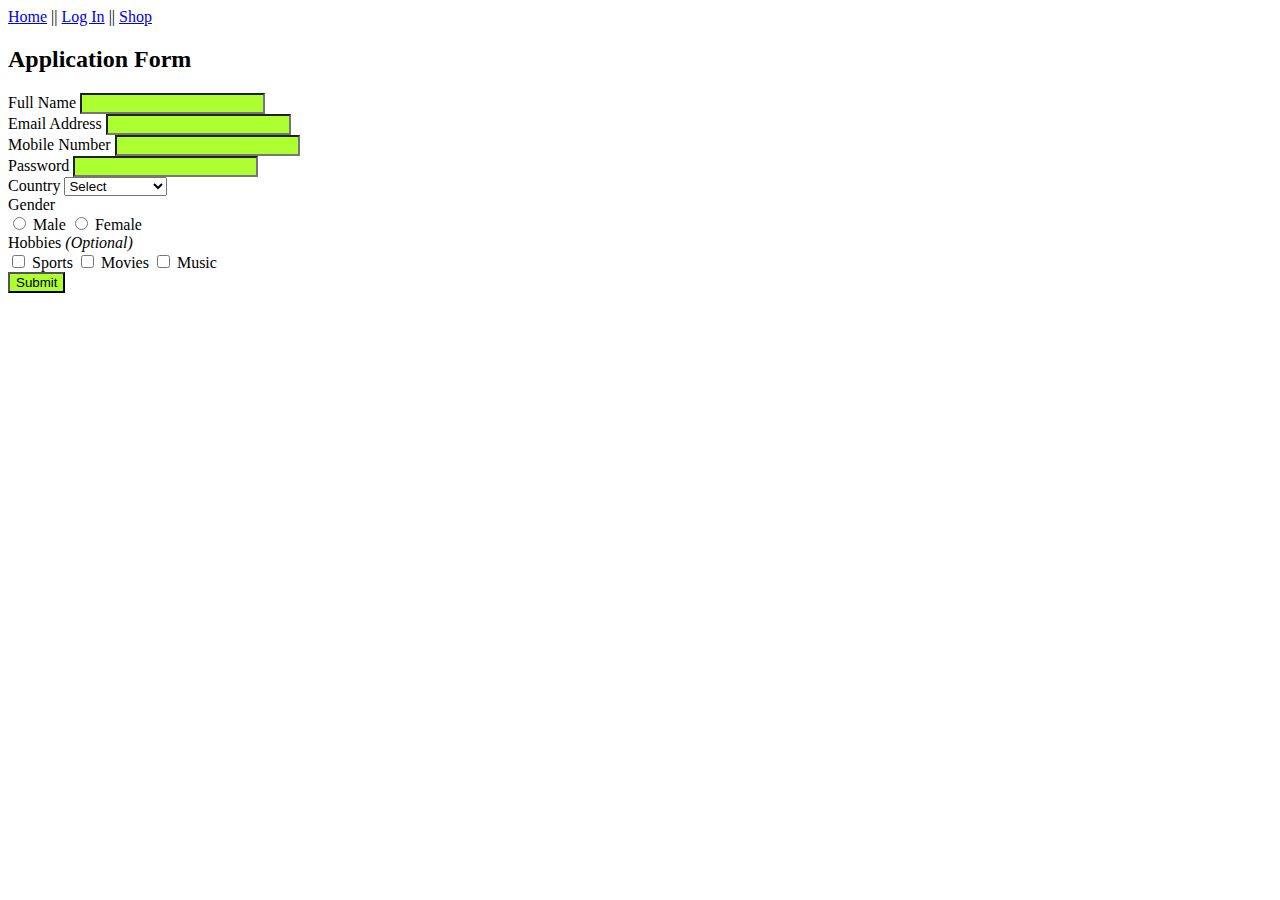
==== form.html @ b0cb84f5 "added orderR" ====
<!DOCTYPE html>
<html lang="en">
<head>
    <meta charset="UTF-8">
    <meta name="viewport" content="width=device-width, initial-scale=1.0">
    <title>Document</title>
</head>
<body>

    <style>
        input:valid {
            background-color: greenyellow;
        }



    </style>

<nav>
    <div class="nav-links">
        <a href="index.html">Home</a>
        ||
        <a href="form.html">Log In</a>
        ||
        <a href="store.html">Shop</a>
    </div>
    
    <form name="contactForm" onsubmit="return validateForm()" action="" method="get">
        <h2>Application Form</h2>
        <div class="row">
            <label>Full Name</label>
            <input type="text" name="name">
            <div class="error" id="nameErr"></div>
        </div>
        <div class="row">
            <label>Email Address</label>
            <!-- this pattern  after the name email requires the user to input an email address  -->
            <input type="text" name="email">
            <div class="error" id="emailErr"></div>
        </div>
        <div class="row">
            <label>Mobile Number</label>
            <input type="text" name="mobile">
            <div class="error" id="mobileErr"></div>
        </div>
        <div class="row">
            <label>Password</label>
            <input type="password" name="password">
            <div class="error" id="mobileErr"></div>
        </div>
       
        <div class="row">
            <label>Country</label>
            <select name="country">
                <option>Select</option>
                <option>Canada</option>
                <option>Mexico</option>
                <option>United States</option>
                <option>Greenland</option>
            </select> 
            <div class="error" id="countryErr"></div>
        </div>
        <div class="row">
            <label>Gender</label>
            <div class="form-inline">
                <label><input type="radio" name="gender" value="male"> Male</label>
                <label><input type="radio" name="gender" value="female"> Female</label> 
            </div>
            <div class="error" id="genderErr"></div>
        </div>
        <div class="row">
            <label>Hobbies <i>(Optional)</i></label>
            <div class="form-inline">
                <label><input type="checkbox" name="hobbies[]" value="sports"> Sports</label>
                <label><input type="checkbox" name="hobbies[]" value="movies"> Movies</label>
                <label><input type="checkbox" name="hobbies[]" value="music"> Music</label>  
            </div>
        </div>        
        <div class="row">
            <input type="submit" value="Submit">
        </div>
    
        <script src="form.js"></script>
    </form>
<div id = "preview"></div>
</div>


</body>
</html>
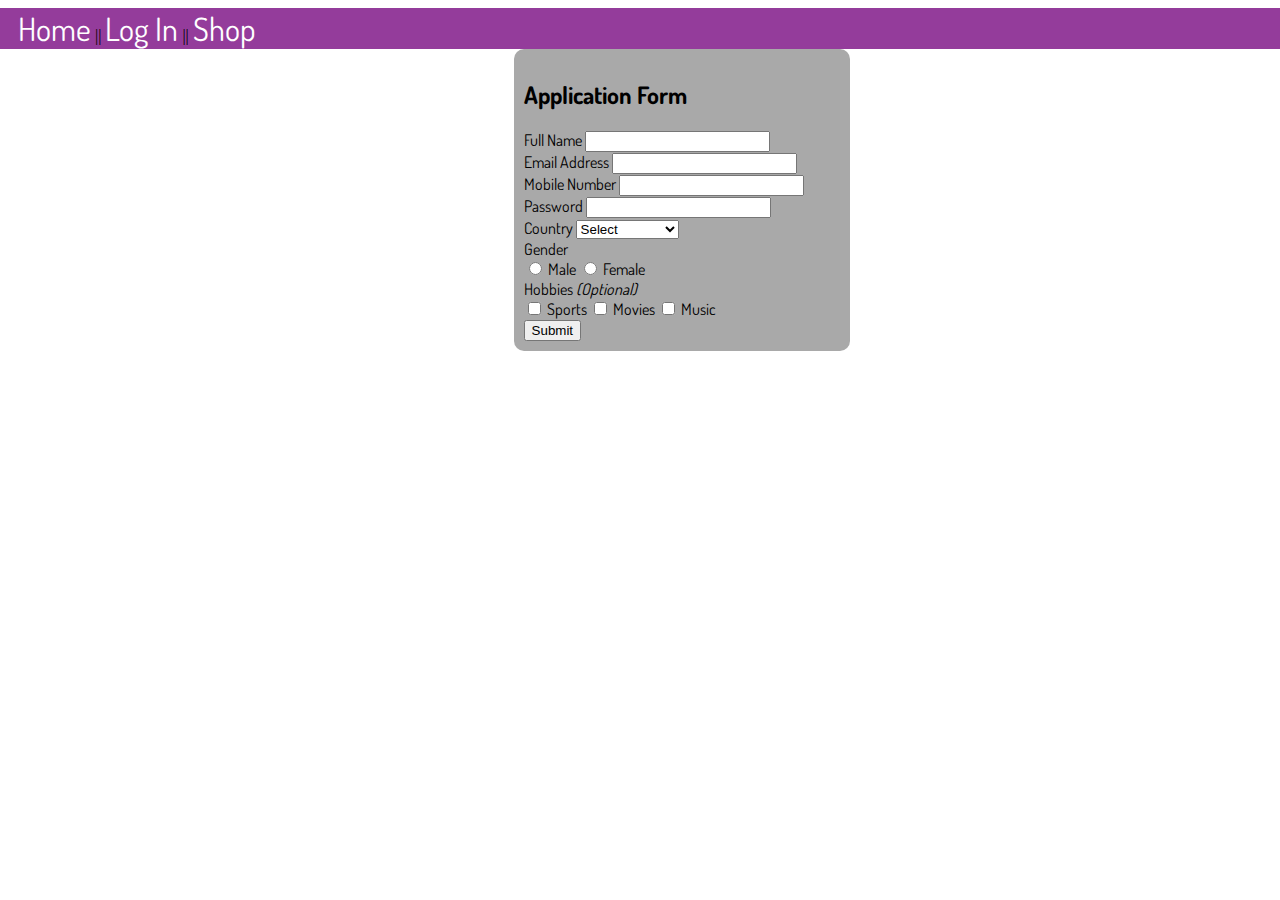
==== commit 69fc209c: "updated form style" ====
--- a/form.html
+++ b/form.html
@@ -4,18 +4,14 @@
 <head>
     <meta charset="UTF-8">
     <meta name="viewport" content="width=device-width, initial-scale=1.0">
-    <title>Document</title>
+    <link rel="preconnect" href="https://fonts.gstatic.com">
+<link href="https://fonts.googleapis.com/css2?family=Dosis&display=swap" rel="stylesheet">
+<link href="https://fonts.googleapis.com/css2?family=Ruslan+Display&display=swap" rel="stylesheet">
+<link rel="stylesheet" type="text/css" href="style.css">
+    <title>Sign In</title>
 </head>
 <body>
 
-    <style>
-        input:valid {
-            background-color: greenyellow;
-        }
-
-
-
-    </style>
 
 <nav>
     <div class="nav-links">
@@ -25,12 +21,14 @@
         ||
         <a href="store.html">Shop</a>
     </div>
+    </nav>
     
-    <form name="contactForm" onsubmit="return validateForm()" action="" method="get">
+    <form name="contactForm" onsubmit="return validateForm()" action="" method="get" id = "form-container">
         <h2>Application Form</h2>
         <div class="row">
             <label>Full Name</label>
-            <input type="text" name="name">
+            <input type="text" required name="name">
+            <!--where errors will be displayeD:-->
             <div class="error" id="nameErr"></div>
         </div>
         <div class="row">
--- a/style.css
+++ b/style.css
@@ -0,0 +1,72 @@
+body{
+background-image: url("https://wallpaperaccess.com/full/1862748.png");
+background-position: center; /* Center the image */
+  background-repeat: repeat; /* Do not repeat the image */
+  background-attachment: fixed;
+  background-size: cover;
+font-size:'Dosis', sans-serif;
+}
+
+.nav-links:first-child {
+  margin-left:50px;
+}
+
+nav a {
+  text-decoration: none;
+  font-family: 'Dosis', sans-serif;
+  font-size: 2rem;
+  color:white;
+
+}
+
+nav {
+  background-color: #943C9B;
+  margin-left: -40px;
+  margin-right: -50px;
+
+}
+
+
+h1 {
+  text-align:center;
+  font-size: 50px;
+  font-family: 'Dosis', sans-serif;
+  background-color:  #943C9B;
+  color:white;
+  margin-top:-40px;
+}
+
+.container {
+  display:flex;
+  flex-wrap: wrap;
+  justify-content: center;
+  
+}
+
+.flex-one {
+  margin-bottom: 5%;
+  
+}
+
+.flex-two {
+height: 50%;
+width: 50%;
+margin-right: 5%;
+padding: 10px;
+background-color: #5E5EB5;
+color:white;
+font-family: 'Dosis', sans-serif;
+border-radius: 10px;
+
+}
+
+form {
+  background-color: darkgrey;
+  padding: 10px;
+  border-radius: 10px;
+  width: 25%;
+  margin-left: 40%;
+  font-family:'Dosis', sans-serif;
+}
+
+
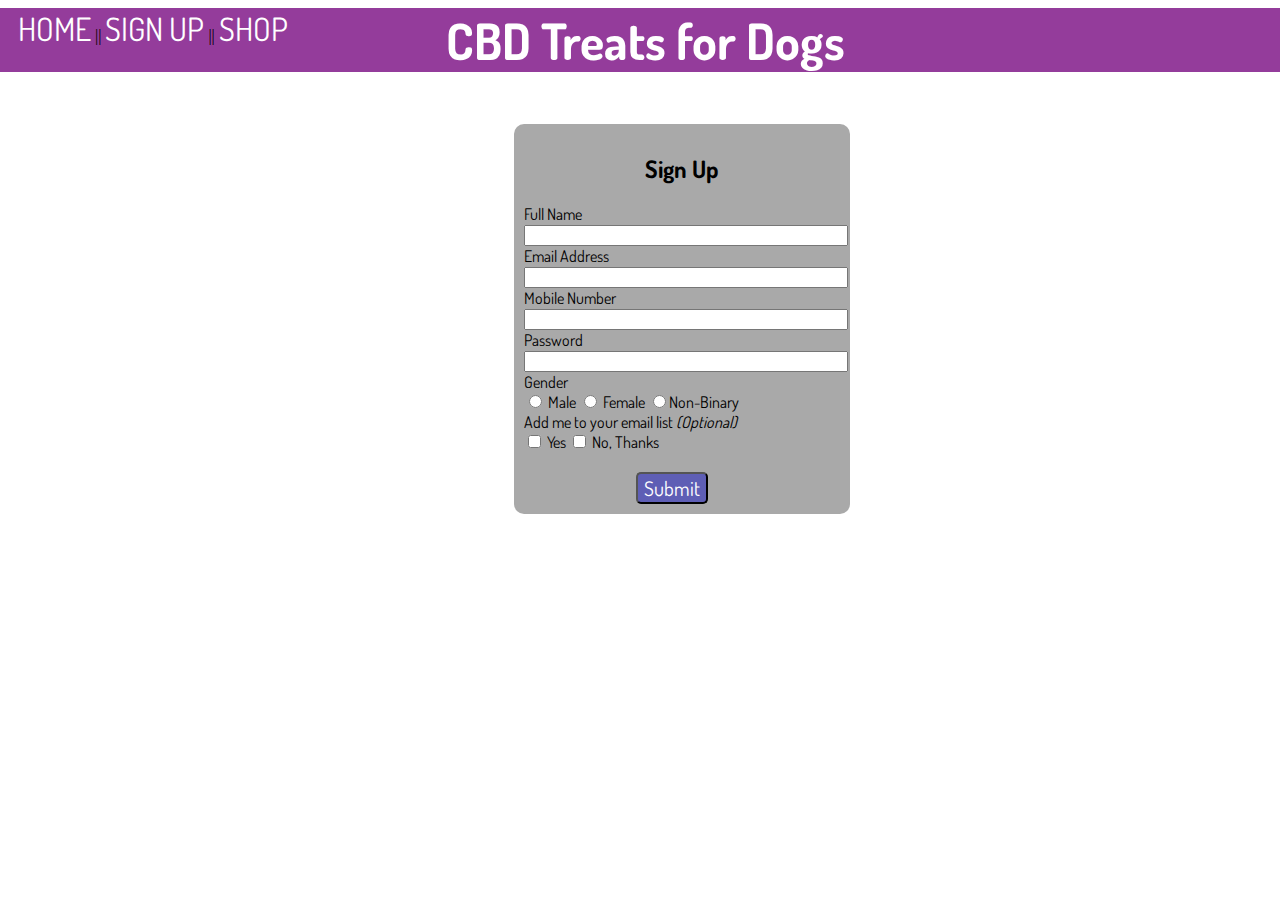
==== commit a2174a34: "finished styling on form" ====
--- a/form.html
+++ b/form.html
@@ -13,71 +13,64 @@
 <body>
 
 
-<nav>
-    <div class="nav-links">
-        <a href="index.html">Home</a>
-        ||
-        <a href="form.html">Log In</a>
-        ||
-        <a href="store.html">Shop</a>
-    </div>
+    <nav>
+        <div class="nav-links">
+            <a href="index.html">HOME</a>
+            ||
+            <a href="form.html">SIGN UP</a>
+            ||
+            <a href="store.html">SHOP</a>
+        </div>
+        <h1>CBD Treats for Dogs</h1>
     </nav>
+    <br>
     
     <form name="contactForm" onsubmit="return validateForm()" action="" method="get" id = "form-container">
-        <h2>Application Form</h2>
+        <h2>Sign Up</h2>
         <div class="row">
             <label>Full Name</label>
-            <input type="text" required name="name">
+            <input type="text" required name="name" class="inputWide">
             <!--where errors will be displayeD:-->
             <div class="error" id="nameErr"></div>
         </div>
         <div class="row">
             <label>Email Address</label>
             <!-- this pattern  after the name email requires the user to input an email address  -->
-            <input type="text" name="email">
+            <input type="text" name="email" class="inputWide">
             <div class="error" id="emailErr"></div>
         </div>
         <div class="row">
             <label>Mobile Number</label>
-            <input type="text" name="mobile">
+            <input type="text" name="mobile" class="inputWide">
             <div class="error" id="mobileErr"></div>
         </div>
         <div class="row">
             <label>Password</label>
-            <input type="password" name="password">
+            <input type="password" name="password" class="inputWide">
             <div class="error" id="mobileErr"></div>
         </div>
        
-        <div class="row">
-            <label>Country</label>
-            <select name="country">
-                <option>Select</option>
-                <option>Canada</option>
-                <option>Mexico</option>
-                <option>United States</option>
-                <option>Greenland</option>
-            </select> 
-            <div class="error" id="countryErr"></div>
-        </div>
         <div class="row">
             <label>Gender</label>
             <div class="form-inline">
                 <label><input type="radio" name="gender" value="male"> Male</label>
                 <label><input type="radio" name="gender" value="female"> Female</label> 
+                <label><input type="radio" name="gender" value="non-binarry">Non-Binary</label>
             </div>
             <div class="error" id="genderErr"></div>
         </div>
         <div class="row">
-            <label>Hobbies <i>(Optional)</i></label>
+            <label>Add me to your email list <i>(Optional)</i></label>
             <div class="form-inline">
-                <label><input type="checkbox" name="hobbies[]" value="sports"> Sports</label>
-                <label><input type="checkbox" name="hobbies[]" value="movies"> Movies</label>
-                <label><input type="checkbox" name="hobbies[]" value="music"> Music</label>  
+                <label><input type="checkbox" name="newsletter[]" value="yes"> Yes</label>
+                <label><input type="checkbox" name="newsletter[]" value="no"> No, Thanks</label>
             </div>
         </div>        
         <div class="row">
+            <br>
             <input type="submit" value="Submit">
         </div>
+    
     
         <script src="form.js"></script>
     </form>
--- a/style.css
+++ b/style.css
@@ -69,4 +69,20 @@
   font-family:'Dosis', sans-serif;
 }
 
+form h2 {
+  text-align:center
+}
 
+.inputWide {
+  width: 100%;
+}
+
+input[type=submit] {
+  background-color:#5E5EB5;
+  color:white;
+  font-family:'Dosis', sans-serif;
+  font-size: 20px;
+  margin-left:7rem;
+  border-radius: 5px;
+}
+
